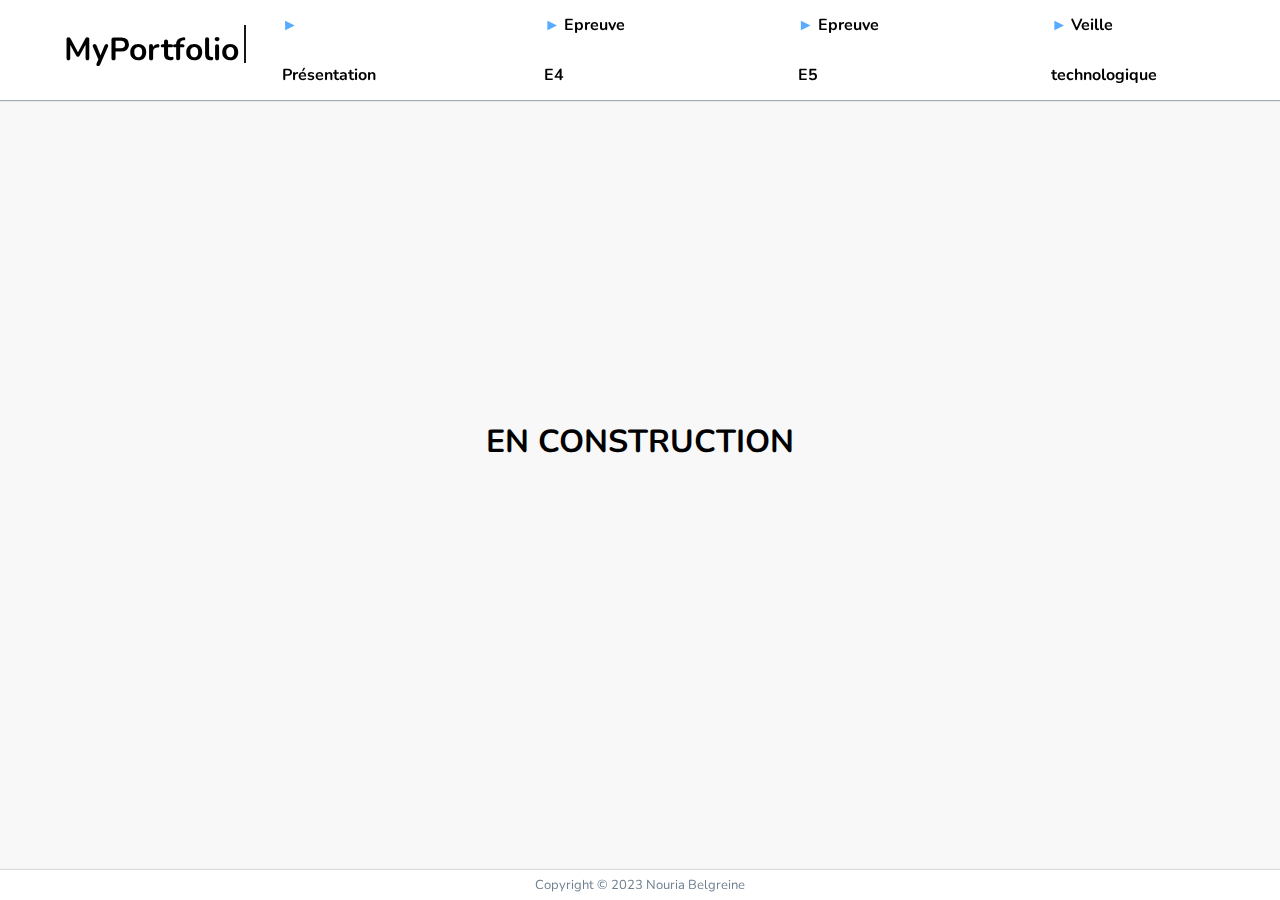
==== e5.html @ ae846bea "test" ====
<!DOCTYPE html>
<html lang="en">
<head>
    <meta charset="UTF-8">
    <meta http-equiv="X-UA-Compatible" content="IE=edge">
    <meta name="viewport" content="width=device-width, initial-scale=1.0">
    <title>Epreuve E5</title>
    <link rel="stylesheet" href="style.css">
    <link rel="stylesheet" href="construction.css">
    <link rel="preconnect" href="https://fonts.googleapis.com">
    <link rel="preconnect" href="https://fonts.gstatic.com" crossorigin>
    <link href="https://fonts.googleapis.com/css2?family=Nunito:wght@400;700&display=swap" rel="stylesheet">
    <script src="https://code.jquery.com/jquery-3.6.0.min.js"></script> <!-- Importation Header 1/2 -->
    <script>
    $(function() {
    $("#header-container").load("header.html");
    });
    </script>
</head>
<body>
    <div id="header-container"></div> <!-- Importation Header 2/2 -->

    <main>
        <h1 class="construction">EN CONSTRUCTION</h1>
    </main>

    <p class="pCopyright fixed">Copyright © 2023 Nouria Belgreine</p>

</body>
</html>
---- style.css ----
/* Bibliothèque ombres : https://getcssscan.com/css-box-shadow-examples */

*{
    margin: 0;
    padding: 0;
    font-family: sans-serif;
    text-decoration: none;
    list-style-type: none;
    font-family: 'Nunito', sans-serif;
}
  
body{
    background-color: #f8f8f8;
}

main{
    padding-top: 50px;
}

.taille9{
    width : 90%;
    margin: auto;
}

.taille8{
    width : 80%;
    margin: auto;
}

.petitFlex{
    display: flex;
    gap: 5px;
}

.bouton{
    border-radius: 30px;
    width: 25vh;
    line-height: 5.5vh;
    text-align: center;
    font-weight: bold;
    color: white;
    box-shadow: rgba(50, 50, 93, 0.25) 0px 50px 100px -20px, rgba(0, 0, 0, 0.3) 0px 30px 60px -30px, rgba(10, 37, 64, 0.35) 0px -2px 6px 0px inset;
}

.spanDodger{
    color: dodgerblue;
}

.pCopyright{
    text-align: center;
    line-height: 30px;
    width: 100%;
    background-color: white;
    font-size: small;
    color: slategrey;
    box-shadow: rgba(9, 30, 66, 0.25) 0px 1px 1px, rgba(9, 30, 66, 0.13) 0px 0px 1px 1px;
}

.fixed {
    position: fixed;  /* pour fixer le header en bas de page si pas assez de contenu  */
    bottom: 0;
    left: 0;
}
---- construction.css ----
.construction{
    text-align: center;
    height: 87vh;
    display: flex;
    flex-direction: column;
    justify-content: center;
    align-items: center;
}
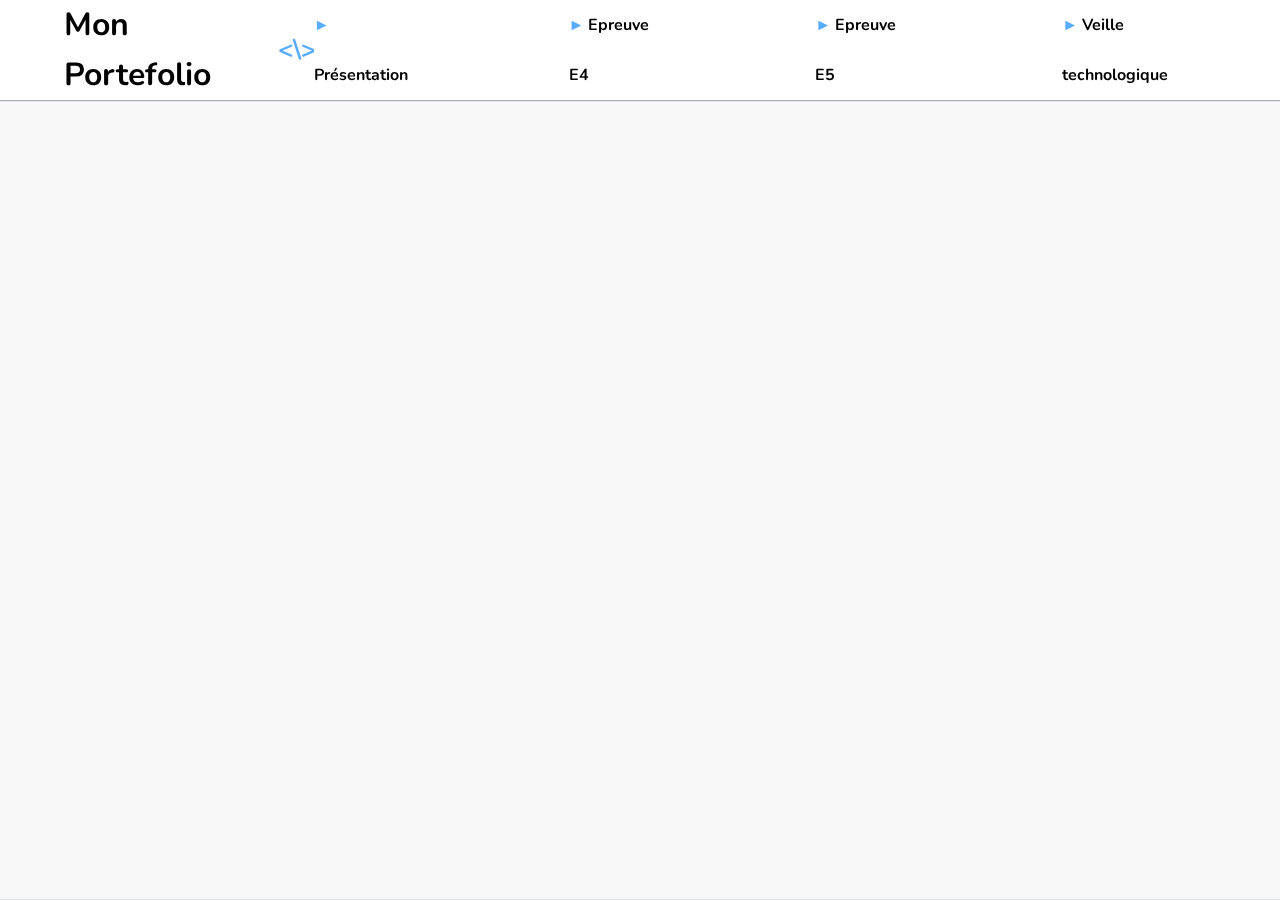
==== commit bced34c5: "t" ====
--- a/e5.html
+++ b/e5.html
@@ -21,10 +21,10 @@
     <div id="header-container"></div> <!-- Importation Header 2/2 -->
 
     <main>
-        <h1 class="construction">EN CONSTRUCTION</h1>
+        <h1 class="construction"></h1>
     </main>
 
-    <p class="pCopyright fixed">Copyright © 2023 Nouria Belgreine</p>
+    <p class="pCopyright fixed"></p>
 
 </body>
 </html>